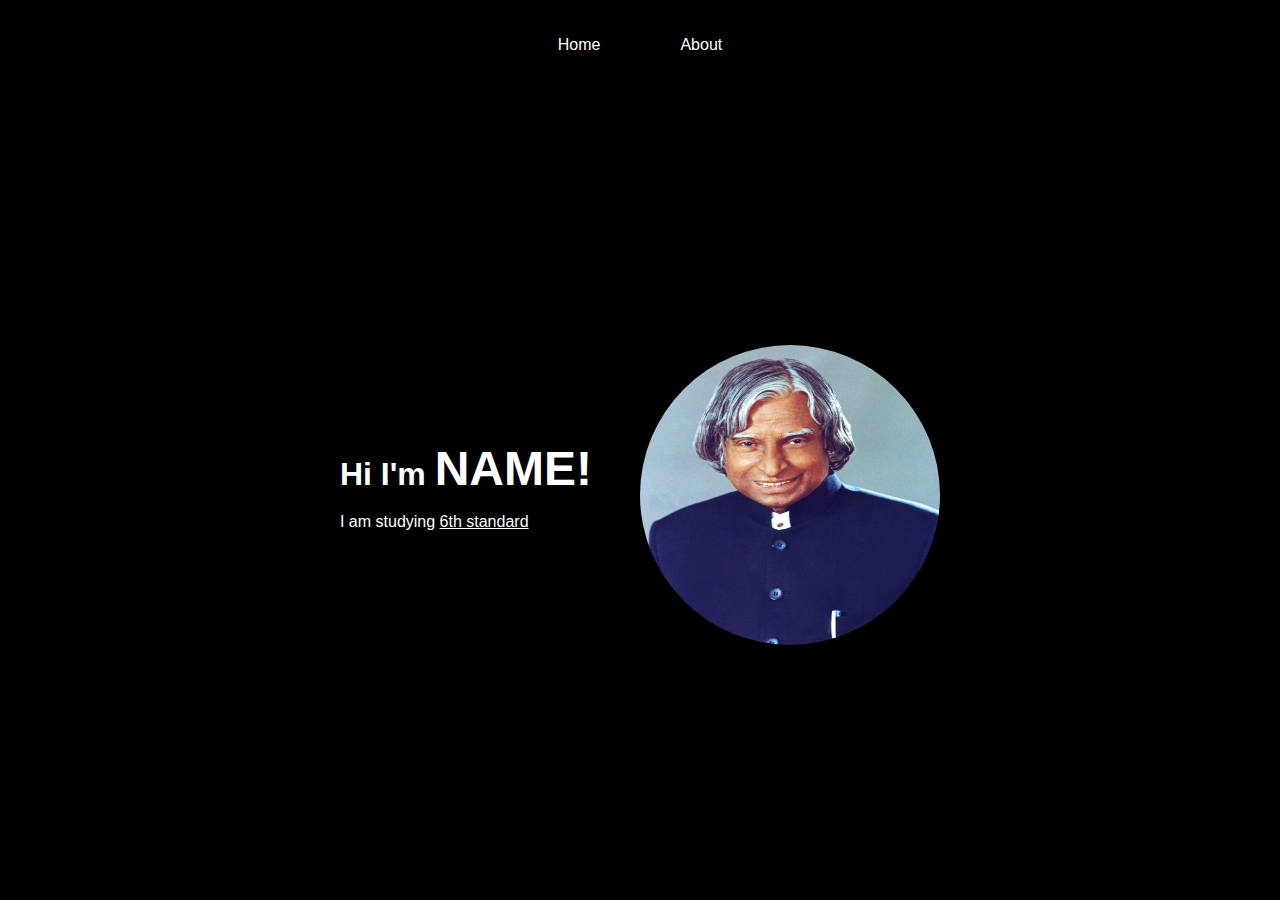
==== index.html @ 05055652 "feat: init repo" ====
<!DOCTYPE html>
<html>
<head>
    <title>Name</title>
    <link rel="stylesheet" href="style.css">
</head>
<body>
    <div>
        <nav>
            <a class="link" href="index.html">Home</a>
            <a class="link" href="about.html">About</a>
        </nav>
        <div id="content">
            <div>
                <h1>Hi I'm <span id="name">NAME!</span></h1>
                <p>I am studying <u>6th standard</u></p>
            </div>
            <img src="profile.jpg">
        </div>
    </div>
</body>
</html>
---- style.css ----
@import url('https://fonts.googleapis.com/css2?family=Lato&display=swap');

* {
    margin: 0;
    padding: 0;
    transition: all 0.5s ease;
}

body {
    background-color: black;
    color: white;
    font-family: Verdana, sans-serif;
}

nav {
    display: flex;
    flex-flow: row;
    justify-content: center;
    align-items: center;
    gap: 3rem;
    height: 10vh;
}

.link {
    color: white;
    text-decoration: none;
    padding: 1rem;
    border-radius: 9999px;
}

a:hover {
    background-color: white;
    color: black;
}

#content {
    display: flex;
    flex-direction: row;
    justify-content: center;
    align-items: center;
    height: 90vh;
    gap: 3rem;
    line-height: 3rem;
}

img {
    height: 300px;
    border-radius: 50%;
    aspect-ratio: 1/1;
}

img:hover {
    border-radius: 10px;
    transform: scale(1.1);
}

#name {
    font-size: 3rem;
}

#name:hover {
    color: red;
    font-size: 3rem;
}

#about {
    height: 90vh;
    padding: 3rem;
}

ul, ol {
    margin-left: 3rem;
}
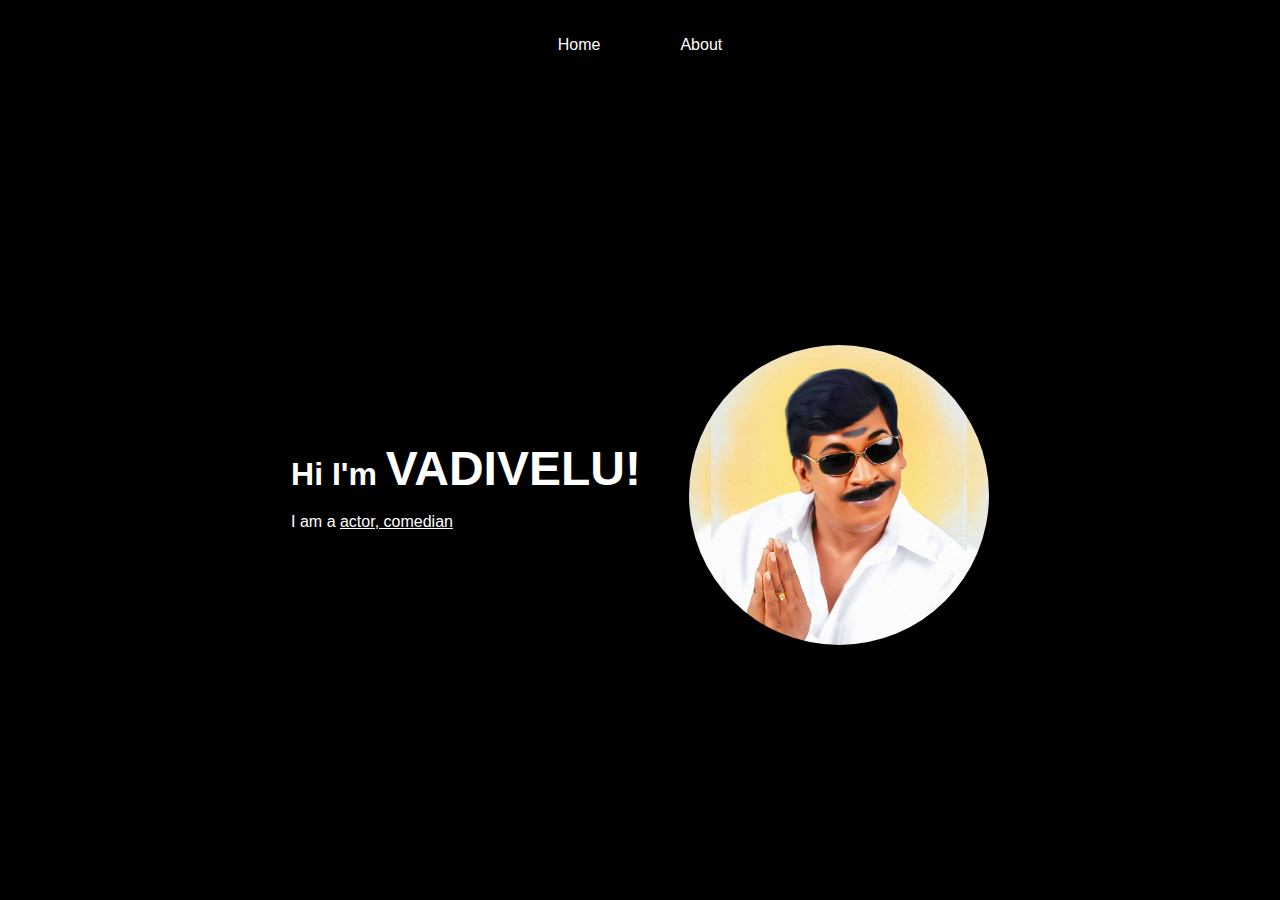
==== commit 78630dd9: "feat: about modify" ====
--- a/index.html
+++ b/index.html
@@ -12,10 +12,10 @@
         </nav>
         <div id="content">
             <div>
-                <h1>Hi I'm <span id="name">NAME!</span></h1>
-                <p>I am studying <u>6th standard</u></p>
+                <h1>Hi I'm <span id="name">VADIVELU!</span></h1>
+                <p>I am a <u>actor, comedian</u></p>
             </div>
-            <img src="profile.jpg">
+            <img src="profile.jpeg">
         </div>
     </div>
 </body>
--- a/style.css
+++ b/style.css
@@ -1,5 +1,3 @@
-@import url('https://fonts.googleapis.com/css2?family=Lato&display=swap');
-
 * {
     margin: 0;
     padding: 0;
@@ -47,6 +45,7 @@
     height: 300px;
     border-radius: 50%;
     aspect-ratio: 1/1;
+    object-fit: cover;
 }
 
 img:hover {
@@ -60,12 +59,39 @@
 
 #name:hover {
     color: red;
-    font-size: 3rem;
 }
 
 #about {
-    height: 90vh;
     padding: 3rem;
+    display: flex;
+    flex-direction: row;
+    flex-wrap: wrap;
+    gap: 3rem;
+    justify-content: center;
+}
+
+.card {
+    width: 30vw;
+    height: 150px;
+    padding: 3rem;
+    border: white solid 1px;
+    border-radius: 20px;
+    background-color: rgba(255, 0, 0, 0.3);
+    display: flex;
+    flex-direction: column;
+    gap: 2rem;
+}
+
+.card > * {
+    opacity: 0;
+}
+
+.card:hover > * {
+    opacity: 1;
+}
+
+.card:hover {
+    transform: scale(1.05);
 }
 
 ul, ol {
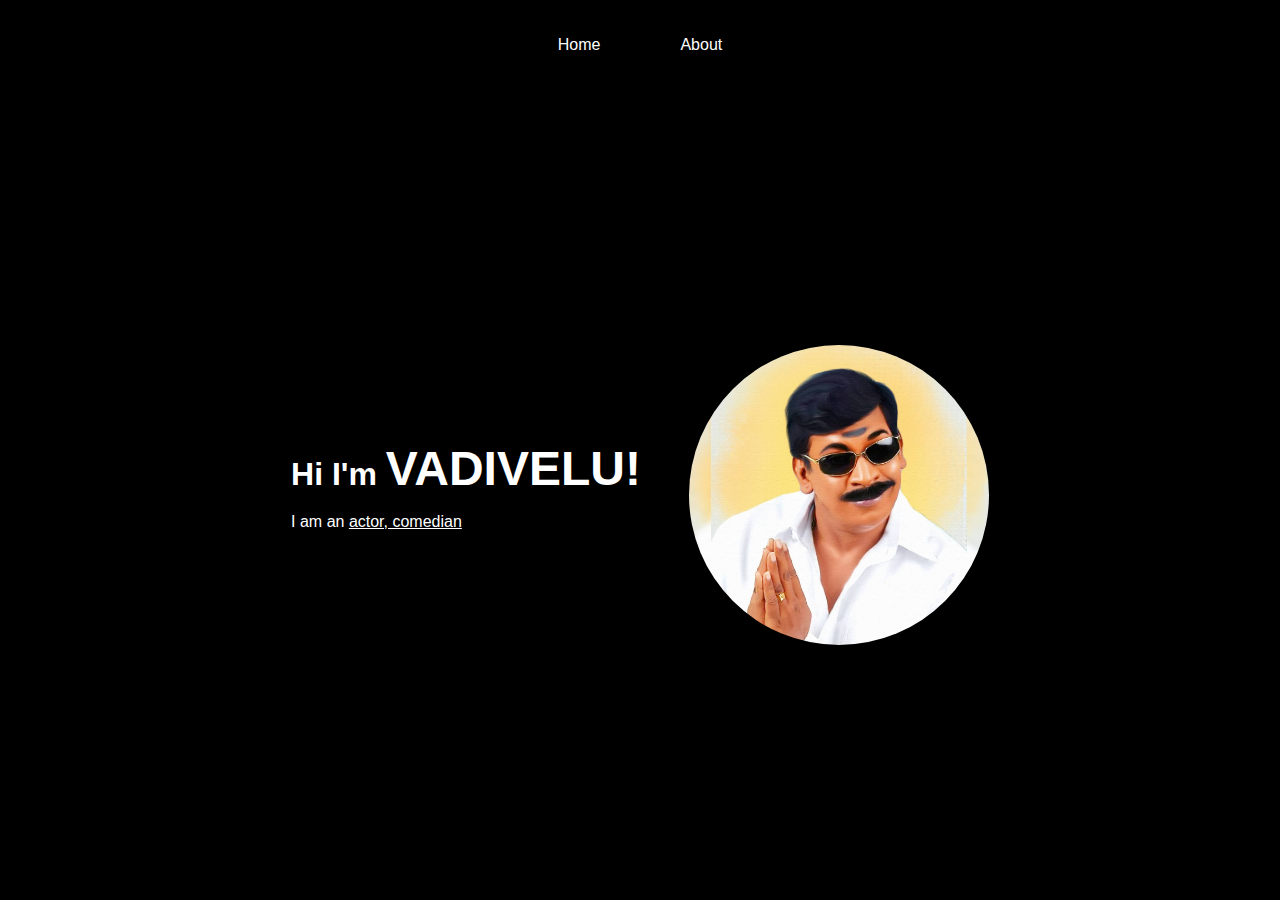
==== commit 87c753a1: "fix: minor fix" ====
--- a/index.html
+++ b/index.html
@@ -13,7 +13,7 @@
         <div id="content">
             <div>
                 <h1>Hi I'm <span id="name">VADIVELU!</span></h1>
-                <p>I am a <u>actor, comedian</u></p>
+                <p>I am an <u>actor, comedian</u></p>
             </div>
             <img src="profile.jpeg">
         </div>
